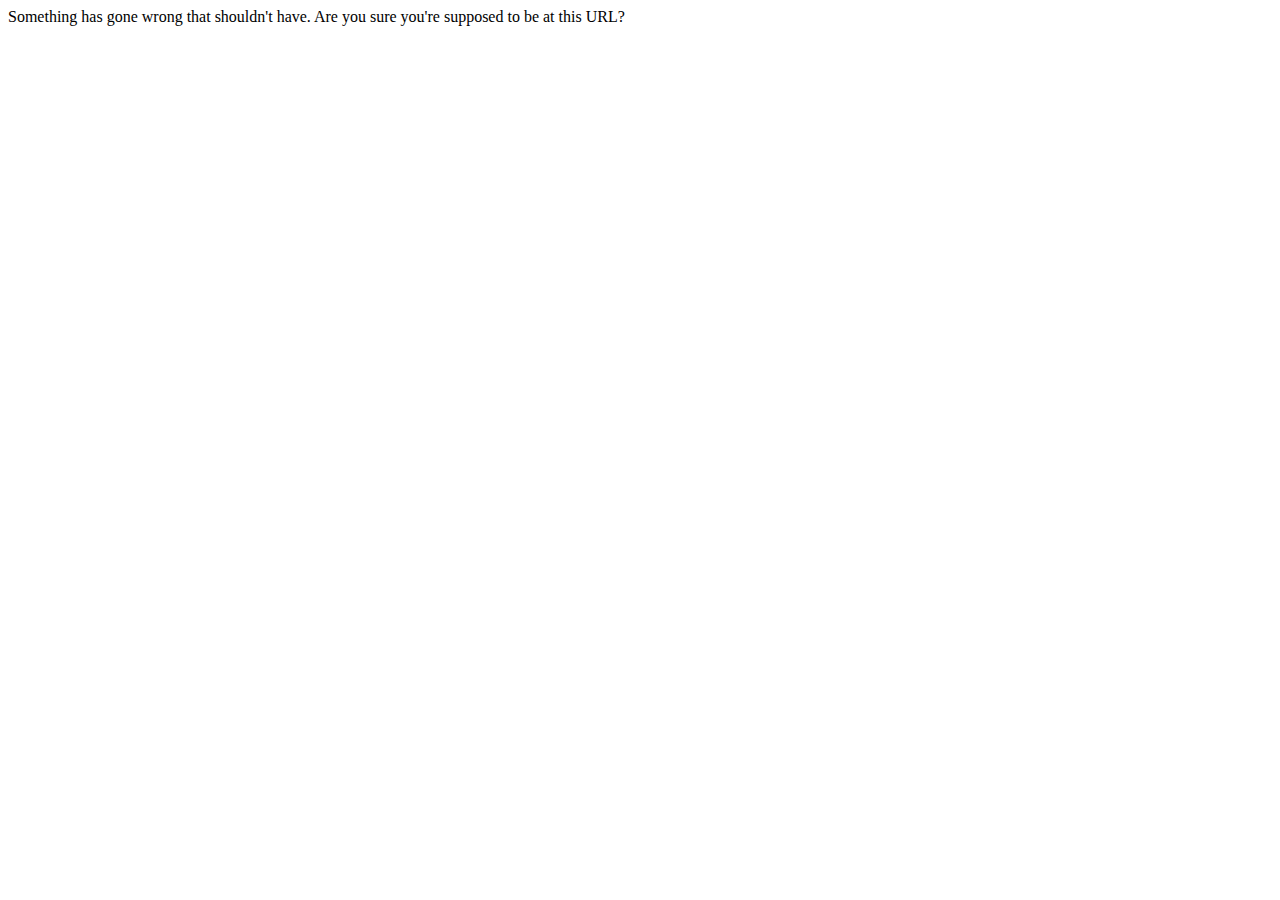
==== src/main/resources/templates/errorPage.html @ 1b4fc0a4 "Add more stuff." ====
<!DOCTYPE html>
<html xmlns:th="http://www.thymeleaf.org">

	<head th:replace="layout :: site-head">
		<title>Queuefir - Error</title>
	</head>
	<body>
		<header th:replace="layout :: site-header" />
		Something has gone wrong that shouldn't have. Are you sure
		you're supposed to be at this URL?
			<footer th:replace="layout :: site-footer" />
	</body>


</html>
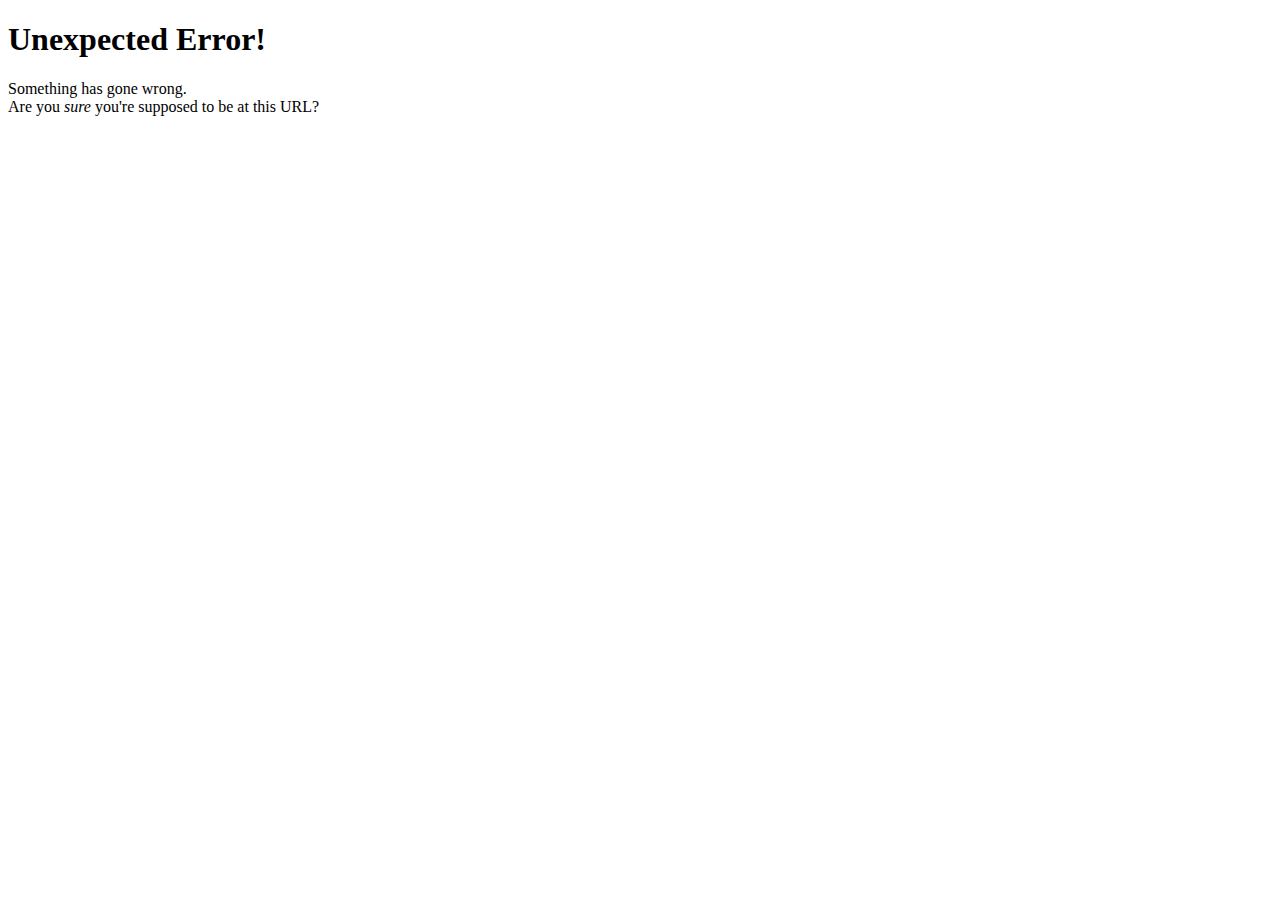
==== commit 50c77999: "Add security and error config." ====
--- a/src/main/resources/templates/errorPage.html
+++ b/src/main/resources/templates/errorPage.html
@@ -6,8 +6,10 @@
 	</head>
 	<body>
 		<header th:replace="layout :: site-header" />
-		Something has gone wrong that shouldn't have. Are you sure
-		you're supposed to be at this URL?
+		<h1>Unexpected Error!</h1>
+		Something has gone wrong.
+		<br>
+		Are you <em>sure</em> you're supposed to be at this URL?
 			<footer th:replace="layout :: site-footer" />
 	</body>
 
